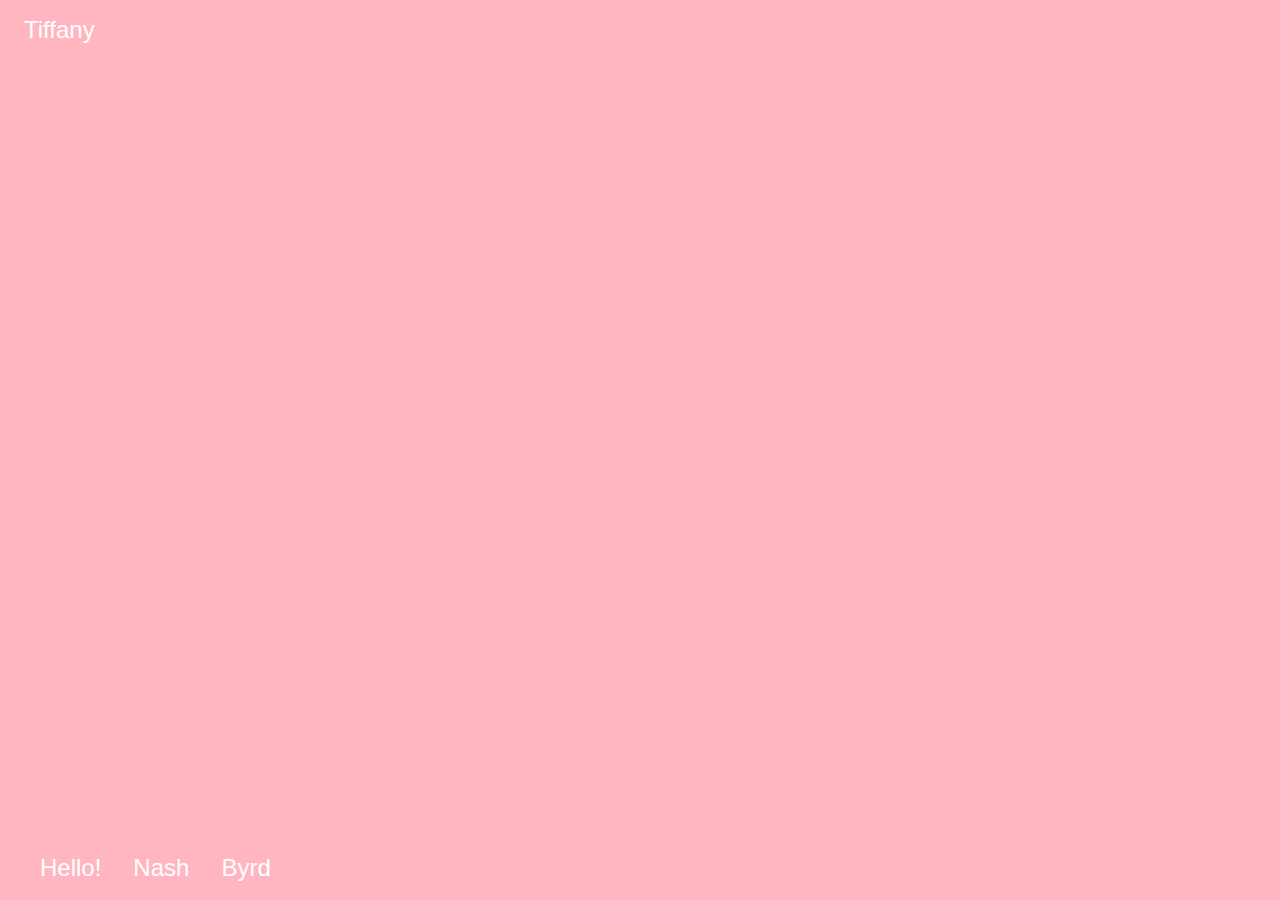
==== index.html @ be51c798 "Update index.html" ====
<html>
    <link rel="stylesheet" href="https://www.w3schools.com/w3css/4/w3.css">
    <link rel="stylesheet" href="style.css">
 
    <body>
         <div class="bgimg">
          <div class="w3-display-topleft w3-padding-large w3-xlarge">
        Tiffany
        
     
        <ul>
            <li><a href="index.html">Hello!</a></li>
            <li><a href="nash.html">Nash</a></li>
            <li><a href="larry.html">Byrd</a></li>
           
        </ul>
        </div>
    </body>
</html>
---- style.css ----
body,h1 {font-family: Courier
                font-size:8vw }
        body, html {height: 100%}
.bgimg {
          background-color: lightpink;
          min-height: 100%;
          background-size: cover;
          color: white;}

.w3-display-bottomleft {text-decoration: none}

ul {
  list-style-type: none;
  margin: 0;
  padding: 0;
  overflow: hidden;
  background-color: lightpink;
}

ul {
  position: fixed;
  bottom: 0;
  width: 100%;
}

li {
  float: left;
}

li a {
  display: block;
  color: white;
  text-align: center;
  padding: 14px 16px;
  text-decoration: none;
}
img{ width:600px;
    height: 500px;
    padding: 15px 15px;
    border: 1px solid white;
    border-style:dotted
}

.center {
  padding: 10% 0;
  text-align: center;
}
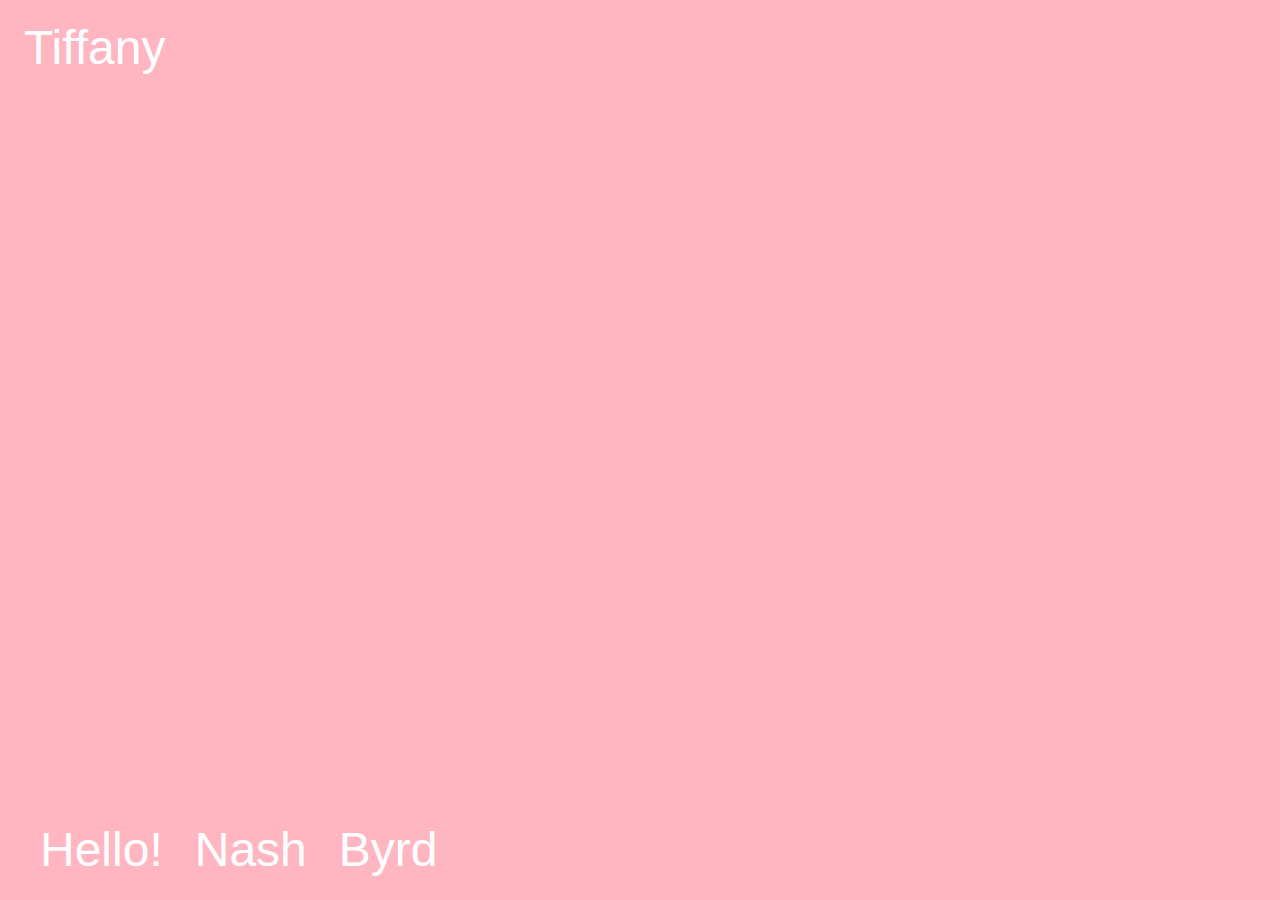
==== commit 4f488b68: "Update index.html" ====
--- a/index.html
+++ b/index.html
@@ -5,7 +5,7 @@
  
     <body>
          <div class="bgimg">
-          <div class="w3-display-topleft w3-padding-large w3-xlarge">
+          <div class="w3-display-topleft w3-padding-large w3-xxxlarge">
         Tiffany
         
      
@@ -16,6 +16,7 @@
            
         </ul>
         </div>
+        </div>
     </body>
 </html>
 
--- a/style.css
+++ b/style.css
@@ -1,14 +1,10 @@
 
-        body,h1 {font-family: Courier
-                font-size:8vw }
-        body, html {height: 100%}
 .bgimg {
           background-color: lightpink;
           min-height: 100%;
           background-size: cover;
-          color: white;}
-
-.w3-display-bottomleft {text-decoration: none}
+          color: white;
+          font-size: 20px}
 
 ul {
   list-style-type: none;
@@ -46,3 +42,5 @@
   padding: 10% 0;
   text-align: center;
 }
+
+
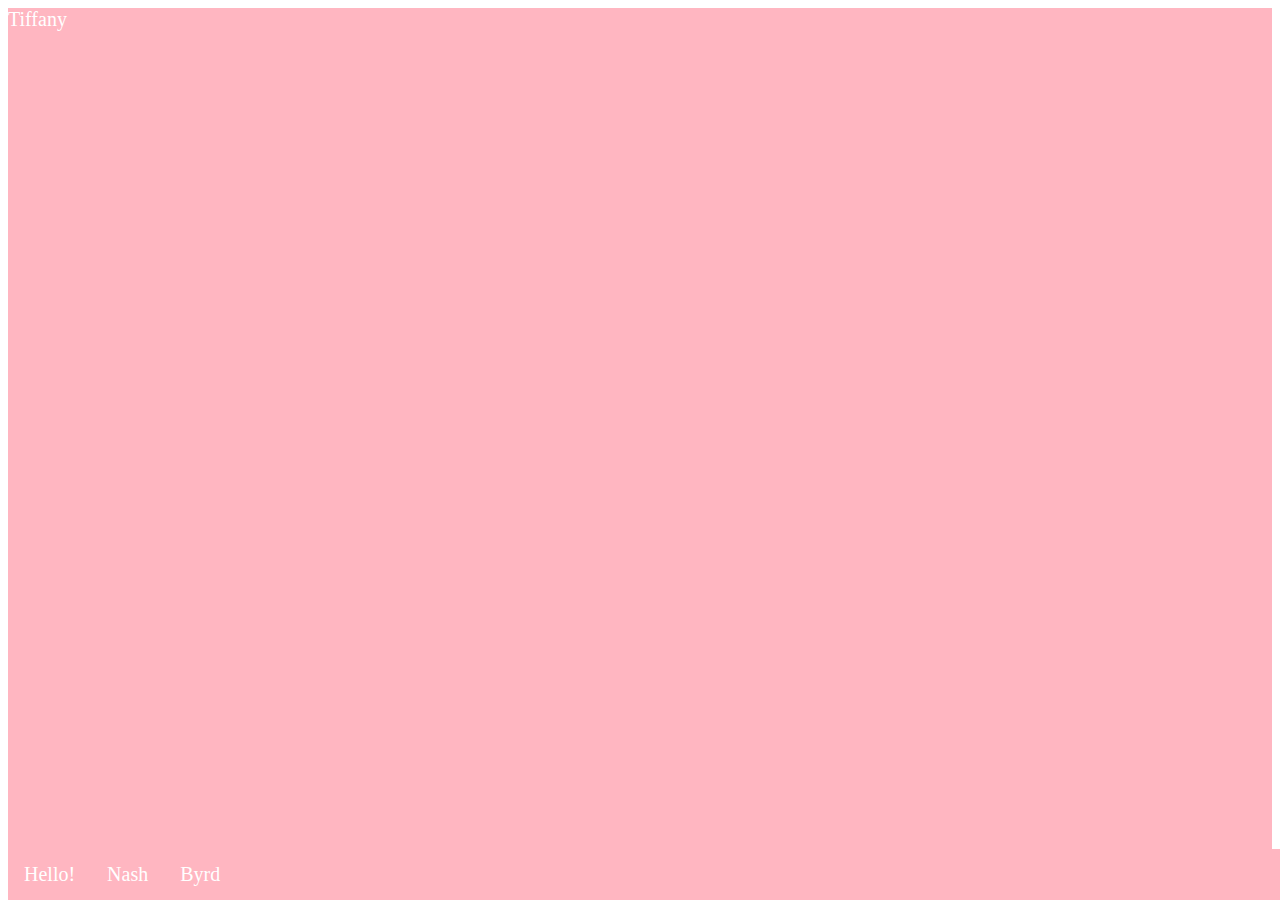
==== commit 5b4ec163: "Update index.html" ====
--- a/index.html
+++ b/index.html
@@ -1,6 +1,5 @@
 
 <html>
-    <link rel="stylesheet" href="https://www.w3schools.com/w3css/4/w3.css">
     <link rel="stylesheet" href="style.css">
  
     <body>
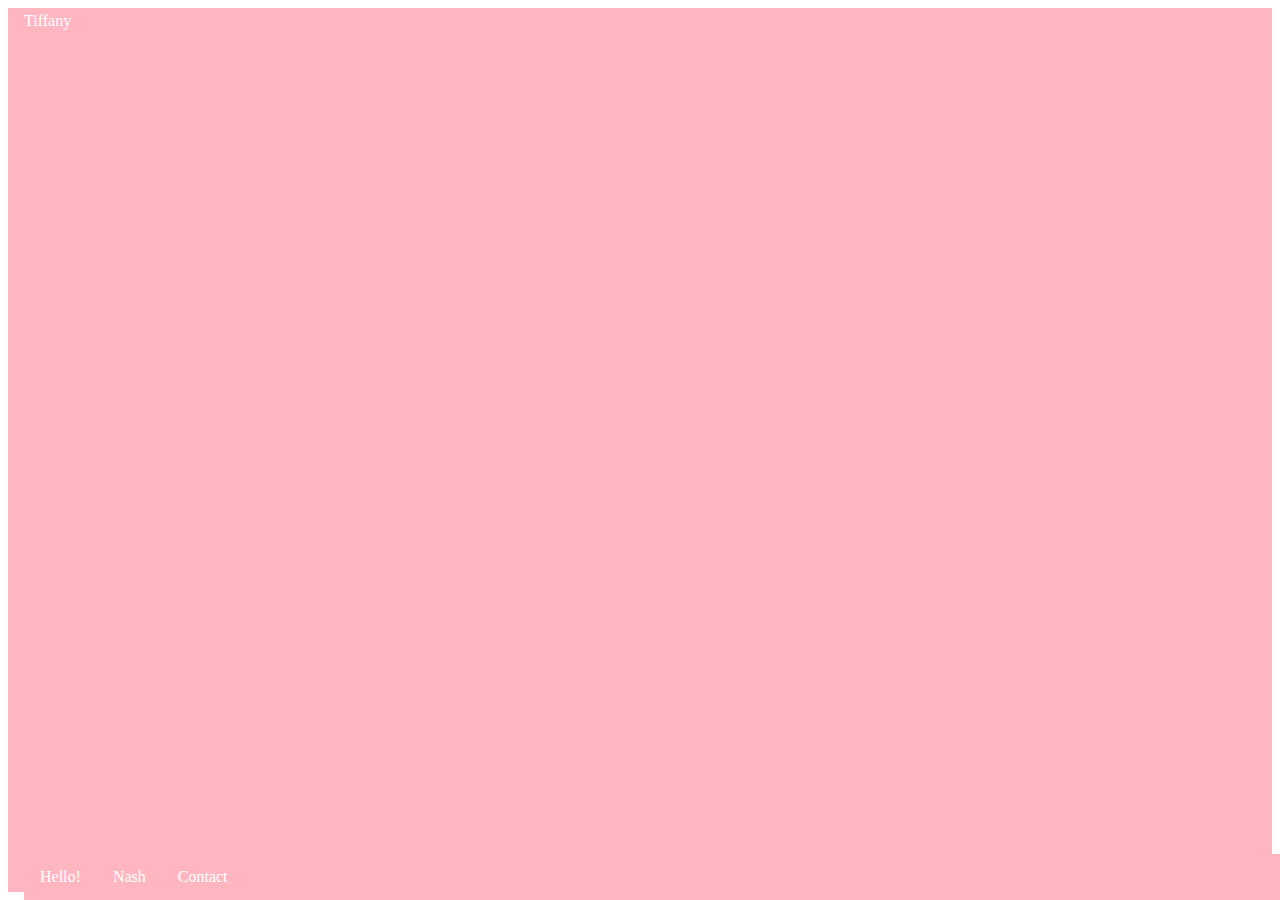
==== commit ce4f5a00: "Update index.html" ====
--- a/index.html
+++ b/index.html
@@ -11,7 +11,7 @@
         <ul>
             <li><a href="index.html">Hello!</a></li>
             <li><a href="nash.html">Nash</a></li>
-            <li><a href="larry.html">Byrd</a></li>
+            <li><a href="larry.html">Contact</a></li>
            
         </ul>
         </div>
--- a/style.css
+++ b/style.css
@@ -3,8 +3,7 @@
           background-color: lightpink;
           min-height: 100%;
           background-size: cover;
-          color: white;
-          font-size: 20px}
+          color: white;}
 
 ul {
   list-style-type: none;
@@ -43,4 +42,8 @@
   text-align: center;
 }
 
+.w3-display-topleft{position:absolute;left:0;top:0}
 
+.w3-xlarge{font-size:24px!important}
+
+.w3-padding-large{padding:12px 24px!important}
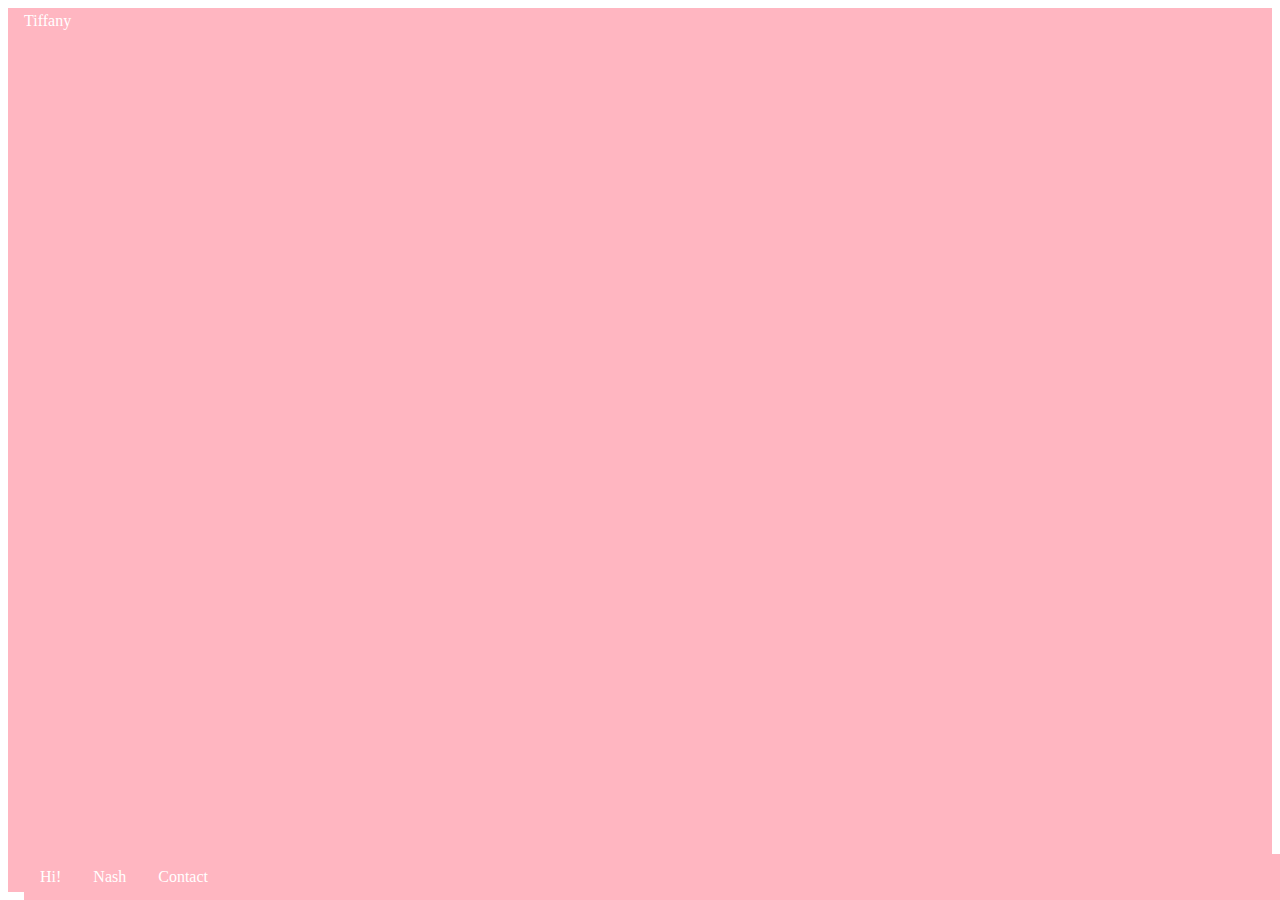
==== commit e77ef43c: "Update index.html" ====
--- a/index.html
+++ b/index.html
@@ -9,9 +9,9 @@
         
      
         <ul>
-            <li><a href="index.html">Hello!</a></li>
+            <li><a href="index.html">Hi!</a></li>
             <li><a href="nash.html">Nash</a></li>
-            <li><a href="larry.html">Contact</a></li>
+            <li><a href="contact.html">Contact</a></li>
            
         </ul>
         </div>
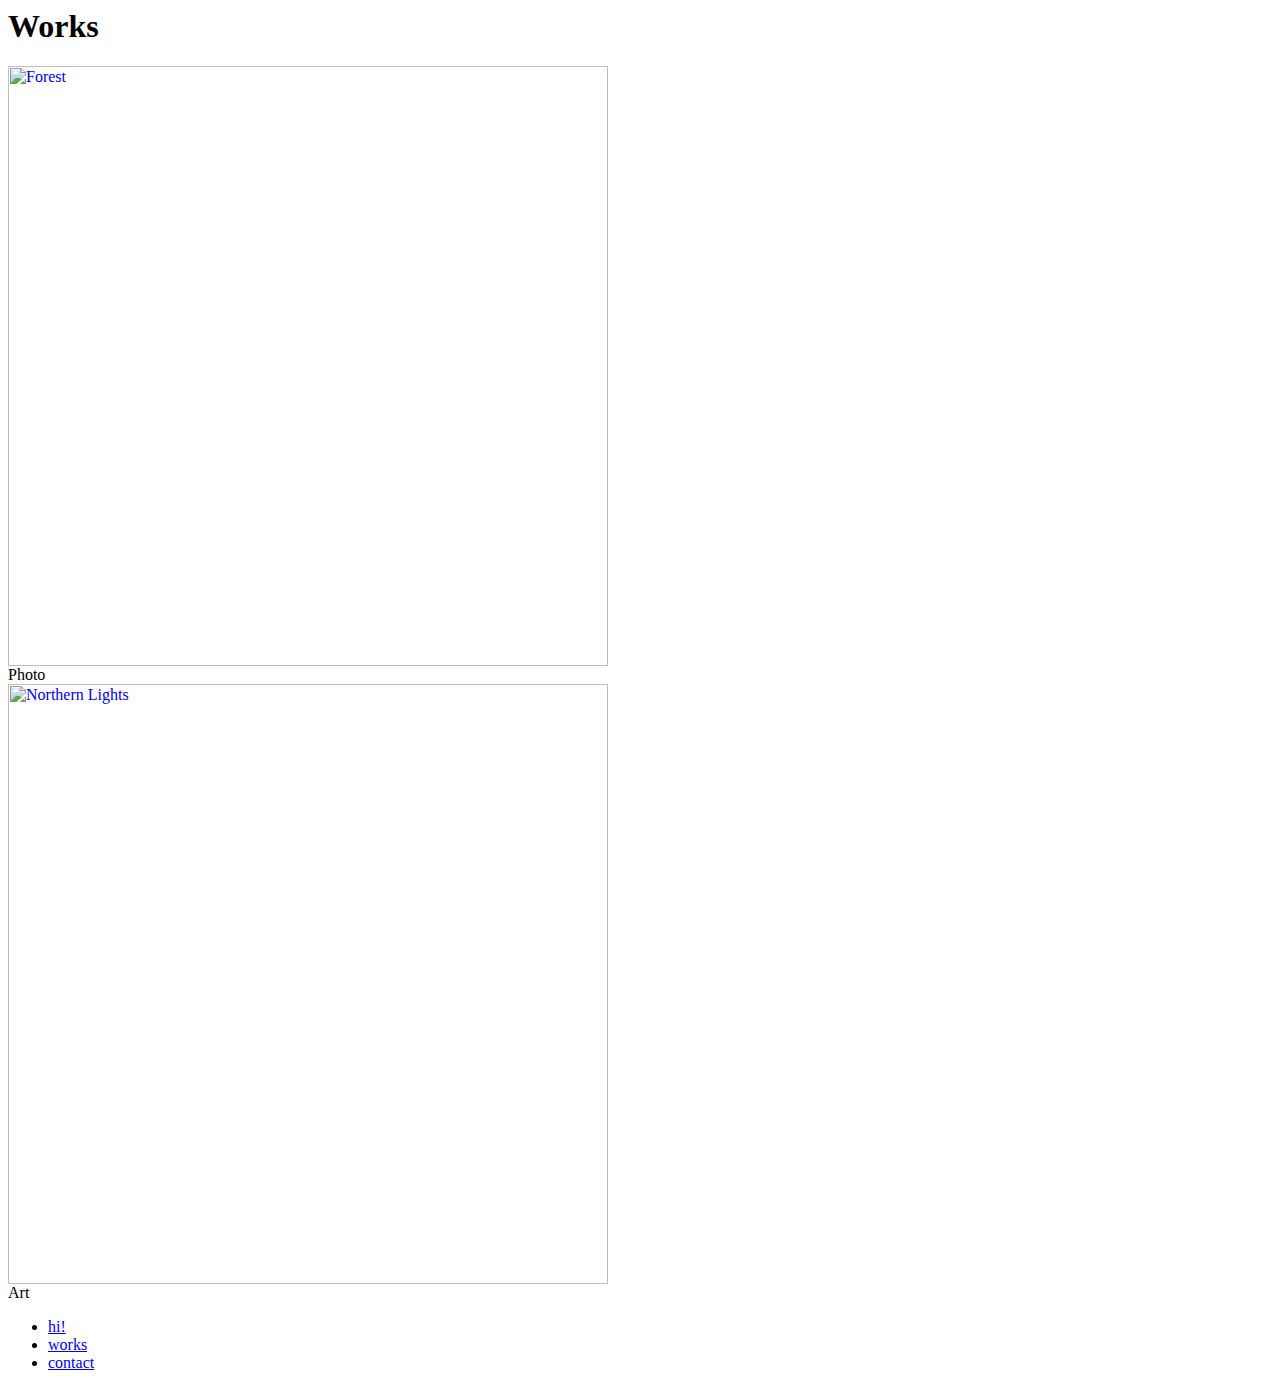
==== commit 61eba662: "Update index.html" ====
--- a/index.html
+++ b/index.html
@@ -1,21 +1,47 @@
+
 
 <html>
+  <head> 
+      <h1>Works</h1>
+    <link href="https://fonts.googleapis.com/css?family=Raleway:300,400" rel="stylesheet">
+    
     <link rel="stylesheet" href="style.css">
  
+    <meta name="viewport" content="width=device-width, initial-scale=1.0">
+ </head>
+    
+    
     <body>
-         <div class="bgimg">
-          <div class="w3-display-topleft w3-padding-large w3-xxxlarge">
-        Tiffany
         
-     
+        </div>
+        <div class="responsive">
+          <div class="gallery">
+            <a target="_blank" href="img_forest.jpg">
+              <img src="" alt="Forest" width="600" height="600">
+            </a>
+            <div class="desc">Photo</div>
+          </div>
+        </div>
+
+        <div class="responsive">
+          <div class="gallery">
+            <a target="_blank" href="img_lights.jpg">
+              <img src="img_lights.jpg" alt="Northern Lights" width="600" height="600">
+            </a>
+            <div class="desc">Art</div>
+          </div>
+        </div>
+
         <ul>
-            <li><a href="index.html">Hi!</a></li>
-            <li><a href="nash.html">Nash</a></li>
-            <li><a href="contact.html">Contact</a></li>
+            <li><a href="index.html">hi!</a></li>
+            <li><a href="works.html">works</a></li>
+            <li><a href="contact.html">contact</a></li>
            
         </ul>
-        </div>
-        </div>
+    
+            
+       
+     
     </body>
 </html>
 
--- a/style.css
+++ b/style.css
@@ -1,49 +1,47 @@
 
-.bgimg {
-          background-color: lightpink;
-          min-height: 100%;
-          background-size: cover;
-          color: white;}
 
-ul {
-  list-style-type: none;
-  margin: 0;
-  padding: 0;
-  overflow: hidden;
-  background-color: lightpink;
-}
+<html>
+  <head> 
+      <h1>Works</h1>
+    <link href="https://fonts.googleapis.com/css?family=Raleway:300,400" rel="stylesheet">
+    
+    <link rel="stylesheet" href="style.css">
+ 
+    <meta name="viewport" content="width=device-width, initial-scale=1.0">
+ </head>
+    
+    
+    <body>
+        
+        </div>
+        <div class="responsive">
+          <div class="gallery">
+            <a target="_blank" href="img_forest.jpg">
+              <img src="" alt="Forest" width="600" height="600">
+            </a>
+            <div class="desc">Photo</div>
+          </div>
+        </div>
 
-ul {
-  position: fixed;
-  bottom: 0;
-  width: 100%;
-}
+        <div class="responsive">
+          <div class="gallery">
+            <a target="_blank" href="img_lights.jpg">
+              <img src="img_lights.jpg" alt="Northern Lights" width="600" height="600">
+            </a>
+            <div class="desc">Art</div>
+          </div>
+        </div>
 
-li {
-  float: left;
-}
+        <ul>
+            <li><a href="index.html">hi!</a></li>
+            <li><a href="works.html">works</a></li>
+            <li><a href="contact.html">contact</a></li>
+           
+        </ul>
+    
+            
+       
+     
+    </body>
+</html>
 
-li a {
-  display: block;
-  color: white;
-  text-align: center;
-  padding: 14px 16px;
-  text-decoration: none;
-}
-img{ width:600px;
-    height: 500px;
-    padding: 15px 15px;
-    border: 1px solid white;
-    border-style:dotted
-}
-
-.center {
-  padding: 10% 0;
-  text-align: center;
-}
-
-.w3-display-topleft{position:absolute;left:0;top:0}
-
-.w3-xlarge{font-size:24px!important}
-
-.w3-padding-large{padding:12px 24px!important}
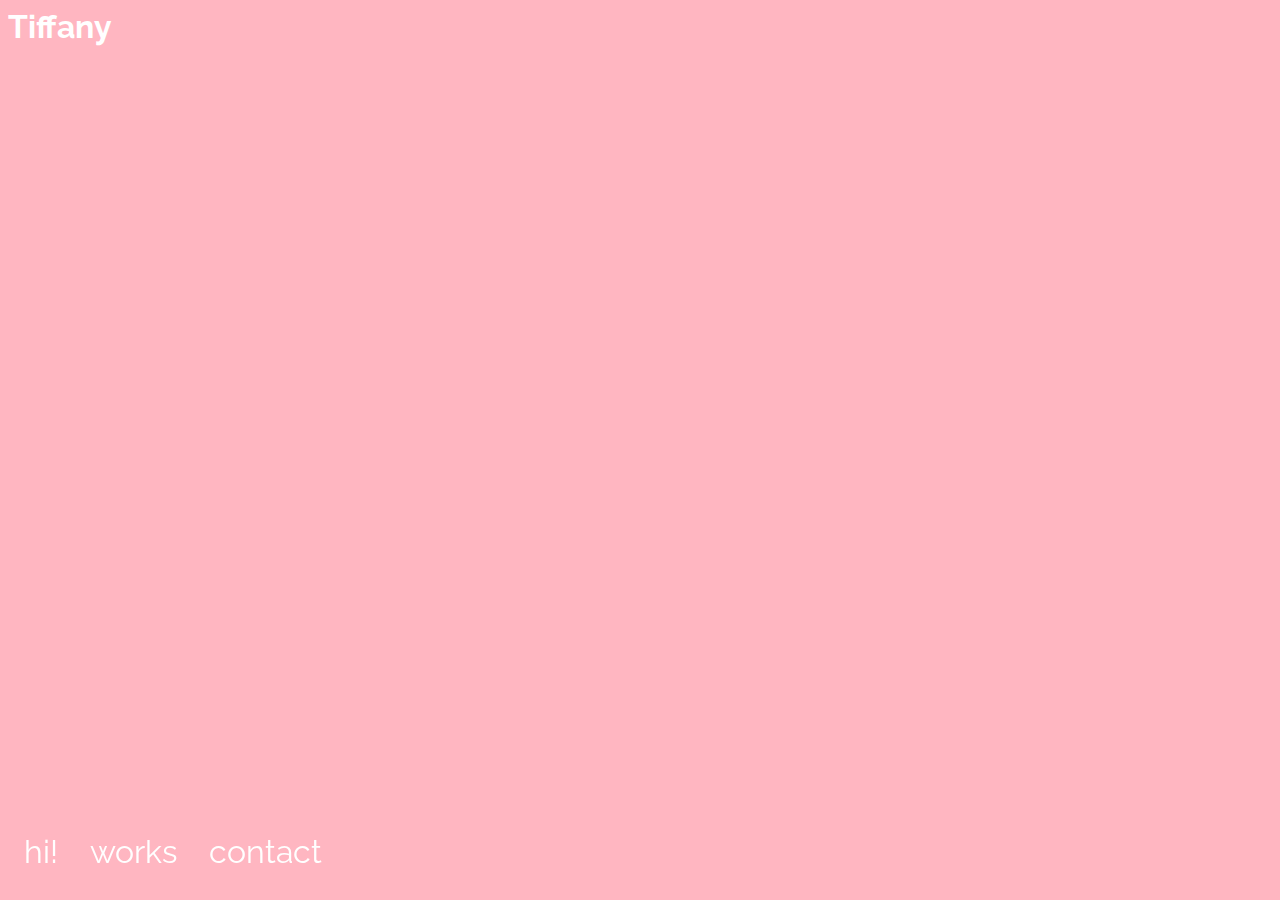
==== commit 7a3d114b: "Update index.html" ====
--- a/index.html
+++ b/index.html
@@ -2,7 +2,7 @@
 
 <html>
   <head> 
-      <h1>Works</h1>
+      <h1>Tiffany</h1>
     <link href="https://fonts.googleapis.com/css?family=Raleway:300,400" rel="stylesheet">
     
     <link rel="stylesheet" href="style.css">
@@ -13,25 +13,8 @@
     
     <body>
         
-        </div>
-        <div class="responsive">
-          <div class="gallery">
-            <a target="_blank" href="img_forest.jpg">
-              <img src="" alt="Forest" width="600" height="600">
-            </a>
-            <div class="desc">Photo</div>
-          </div>
-        </div>
 
-        <div class="responsive">
-          <div class="gallery">
-            <a target="_blank" href="img_lights.jpg">
-              <img src="img_lights.jpg" alt="Northern Lights" width="600" height="600">
-            </a>
-            <div class="desc">Art</div>
-          </div>
-        </div>
-
+     
         <ul>
             <li><a href="index.html">hi!</a></li>
             <li><a href="works.html">works</a></li>
@@ -44,4 +27,3 @@
      
     </body>
 </html>
-
--- a/style.css
+++ b/style.css
@@ -1,47 +1,91 @@
+h1{font-size:200%;
+    font-family:'Raleway';}
+html {    font-family: 'Raleway', sans-               serif;
+          background-color: lightpink;
+          min-height: 100%;
+          background-size: cover;
+          color: white;
+        box-sizing: border-box;}
 
+ul {
+  list-style-type: none;
+  padding: 0;
+  position: fixed;
+  bottom:0;
+  width: 100%;
+}
 
-<html>
-  <head> 
-      <h1>Works</h1>
-    <link href="https://fonts.googleapis.com/css?family=Raleway:300,400" rel="stylesheet">
-    
-    <link rel="stylesheet" href="style.css">
+li {
+  float: left;
+}
+
+li a {
+  display: block;
+  color: white;
+  text-align: center;
+  padding: 14px 16px;
+  text-decoration: none;
+  width:100%;
+      font-size: 200%
+}
+img{ width:600px;
+    height: 600px;
+    padding: 15px 15px;
+    border: 1px solid white;
  
-    <meta name="viewport" content="width=device-width, initial-scale=1.0">
- </head>
-    
-    
-    <body>
-        
-        </div>
-        <div class="responsive">
-          <div class="gallery">
-            <a target="_blank" href="img_forest.jpg">
-              <img src="" alt="Forest" width="600" height="600">
-            </a>
-            <div class="desc">Photo</div>
-          </div>
-        </div>
+}
 
-        <div class="responsive">
-          <div class="gallery">
-            <a target="_blank" href="img_lights.jpg">
-              <img src="img_lights.jpg" alt="Northern Lights" width="600" height="600">
-            </a>
-            <div class="desc">Art</div>
-          </div>
-        </div>
+div.gallery {
+  border: 2px solid #white;
+}
 
-        <ul>
-            <li><a href="index.html">hi!</a></li>
-            <li><a href="works.html">works</a></li>
-            <li><a href="contact.html">contact</a></li>
-           
-        </ul>
-    
-            
-       
-     
-    </body>
-</html>
+div.gallery img {
+  width: 100%;
+  height: 100%;
+}
 
+div.desc {
+  padding: 15px;
+  text-align: center;
+}
+
+* {
+  box-sizing: border-box;
+}
+
+.responsive {
+  align-self:center;
+  margin: 5% 3%;
+  padding: 0 6px;
+  float: left;
+  width: 35%;
+  height: 35%;
+}
+
+@media only screen and (max-width: 700px) {
+  .responsive {
+    width: 40%;
+    height: 30%;
+    margin: 10% 3%;
+  }
+}
+
+@media only screen and (max-width: 500px) {
+  .responsive {
+    width: 65%;
+    height: 30%;
+    margin: 6% 15%
+  }
+}
+
+.clearfix:after {
+  content: "";
+  display: table;
+  clear: both;
+}
+
+.contactinfo{ border: white;
+    font-size: 120%;
+    width: 70%;
+    height: 30%
+}